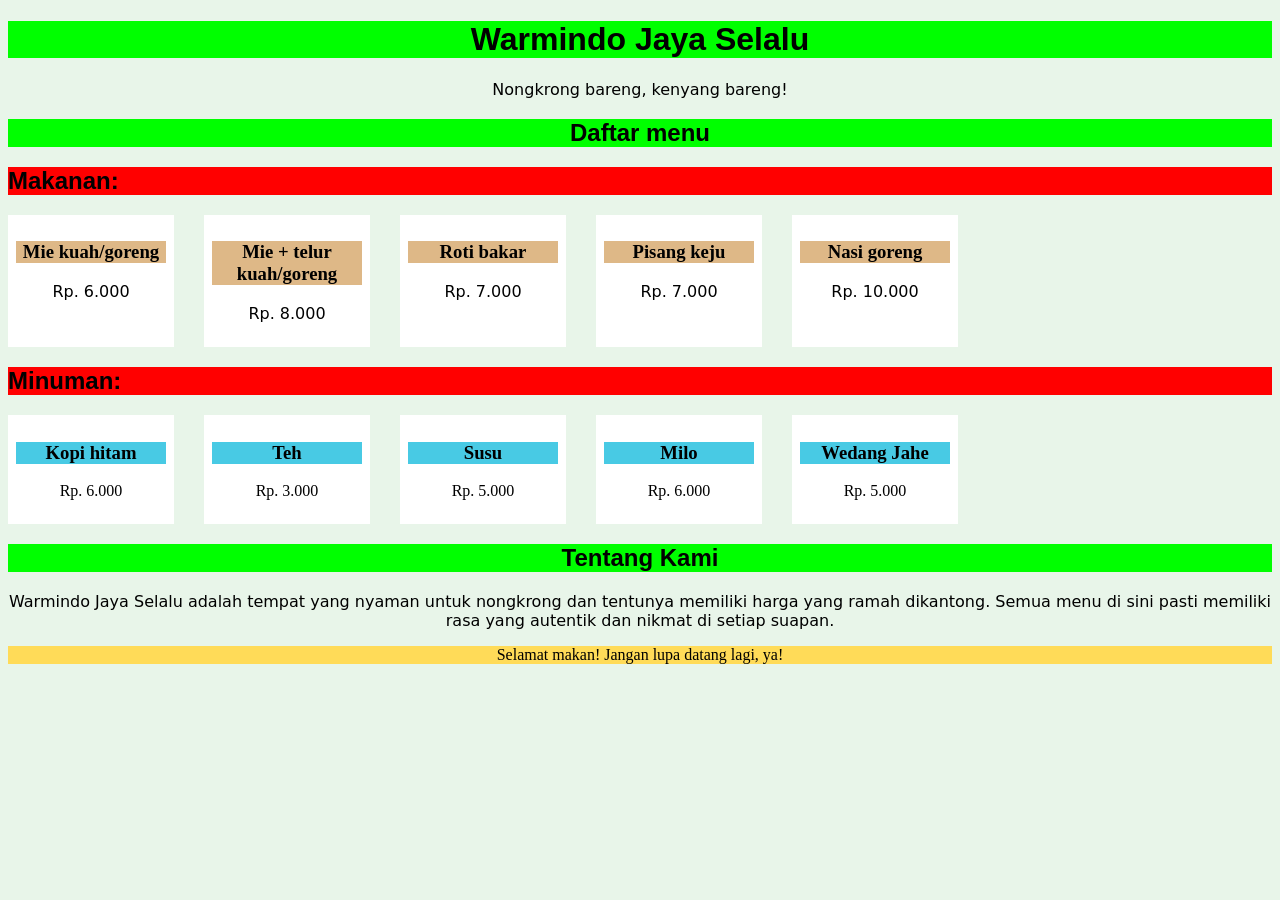
==== index.html @ a70ec014 "Add files via upload" ====
<!DOCTYPE html>
<head>
    <meta charset="UTF-8">
    <meta name="viewport" content="width=device-width, initial-scale=1.0">
    <title>Warmindo Jaya Selalu</title>
    <link rel="stylesheet" href="model.css">
</head>
<body>
    <h1>Warmindo Jaya Selalu</h1>
    <p>Nongkrong bareng, kenyang bareng!</p>
    <h2>Daftar menu</h2>

    <h2 id="jenis">Makanan:</h2>
    <div class="menu">
        <div>
        <h3>Mie kuah/goreng</h3>
        <p>Rp. 6.000</p>
    </div>

    <div>
        <h3>Mie + telur kuah/goreng</h3>
        <p>Rp. 8.000</p>
    </div>

    <div>
        <h3>Roti bakar</h3>
        <p>Rp. 7.000</p>
    </div>

    <div>
        <h3>Pisang keju</h3>
        <p>Rp. 7.000</p>
    </div>

    <div>
        <h3>Nasi goreng</h3>
        <p>Rp. 10.000</p>
    </div>
    </div>

    <h2 id="jenis">Minuman:</h2>
    <div class="minuman">
        <div>
        <h3 class="minum">Kopi hitam</h3>
        <p>Rp. 6.000</p>
    </div>

    <div>
        <h3 class="minum">Teh</h3>
        <p>Rp. 3.000</p>
    </div>

    <div>
        <h3 class="minum">Susu</h3>
        <p>Rp. 5.000</p>
    </div>
    <div>
        <h3 class="minum">Milo</h3>
        <p>Rp. 6.000</p>
    </div>
    <div>
        <h3 class="minum">Wedang Jahe</h3>
        <p>Rp. 5.000</p>
    </div>
    </div> 
    <h2>Tentang Kami</h2>
    <p>
        Warmindo Jaya Selalu adalah tempat yang nyaman untuk nongkrong dan tentunya memiliki harga yang ramah dikantong.
        Semua menu di sini pasti memiliki rasa yang autentik dan nikmat di setiap suapan.
    </p>
    <p class="penutup">
        Selamat makan! Jangan lupa datang lagi, ya!
    </p>
</body> 
</html>
---- model.css ----
body {
    font-family: system-ui, -apple-system, BlinkMacSystemFont, 'Segoe UI', Roboto, Oxygen, Ubuntu, Cantarell, 'Open Sans', 'Helvetica Neue', sans-serif;
    background-color: #E8F5E9;
    text-align: center;
}

h1, h2 {
    font-family: Arial, Helvetica, sans-serif;
    background-color: #00FF00;
}

.menu {
    display: flex;
    gap: 30px;
}

h3 {
    font-family: cursive;
    background-color: #deb887;
}

.minuman {
    display: flex;
    gap: 30px;
    font-family: cursive;
}

.minuman div {
    background-color: white;
    padding: 8px;
    width: 150px;
}

.menu div {
    background-color: white;
    padding: 8px;
    width: 150px;
}

.minum {
    background-color: #48cae4;
}

#jenis {
    text-align: left;
    background-color: red;
}

.menu div:hover {
    background-color: #ffd700;
}

.minum div:hover {
    background-color: #ffd700;
}

.minuman div:hover {
    background-color: #ffd700;
}

.penutup {
    font-family: 'Times New Roman', Times, serif;
    background-color: #ffdb58;
}
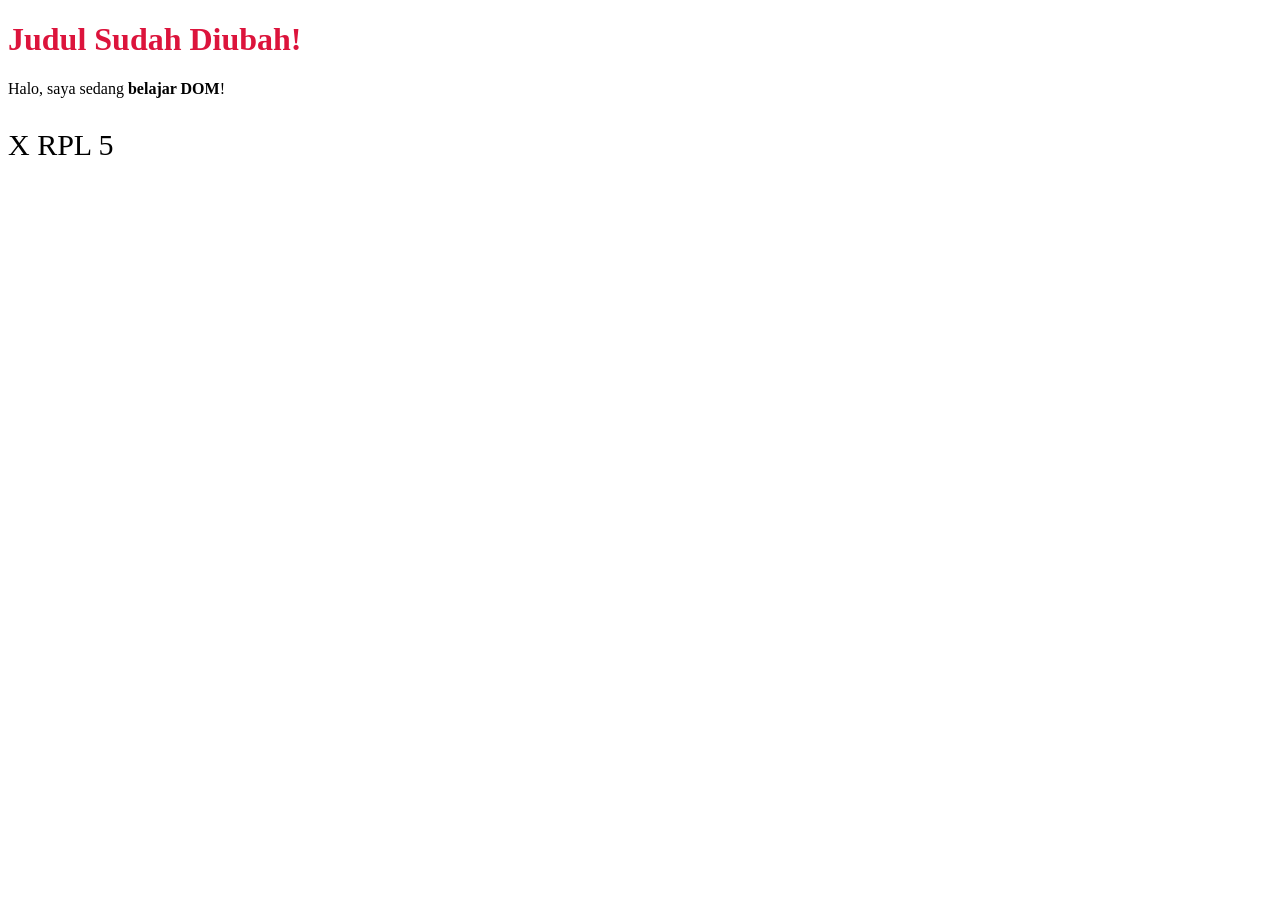
==== commit ec2e5d85: "Add files via upload" ====
--- a/index.html
+++ b/index.html
@@ -1,75 +1,14 @@
 <!DOCTYPE html>
+<html lang="id">
 <head>
-    <meta charset="UTF-8">
-    <meta name="viewport" content="width=device-width, initial-scale=1.0">
-    <title>Warmindo Jaya Selalu</title>
-    <link rel="stylesheet" href="model.css">
+  <meta charset="UTF-8">
+  <title>Praktikum 2 - getElementById</title>
 </head>
 <body>
-    <h1>Warmindo Jaya Selalu</h1>
-    <p>Nongkrong bareng, kenyang bareng!</p>
-    <h2>Daftar menu</h2>
-
-    <h2 id="jenis">Makanan:</h2>
-    <div class="menu">
-        <div>
-        <h3>Mie kuah/goreng</h3>
-        <p>Rp. 6.000</p>
-    </div>
-
-    <div>
-        <h3>Mie + telur kuah/goreng</h3>
-        <p>Rp. 8.000</p>
-    </div>
-
-    <div>
-        <h3>Roti bakar</h3>
-        <p>Rp. 7.000</p>
-    </div>
-
-    <div>
-        <h3>Pisang keju</h3>
-        <p>Rp. 7.000</p>
-    </div>
-
-    <div>
-        <h3>Nasi goreng</h3>
-        <p>Rp. 10.000</p>
-    </div>
-    </div>
-
-    <h2 id="jenis">Minuman:</h2>
-    <div class="minuman">
-        <div>
-        <h3 class="minum">Kopi hitam</h3>
-        <p>Rp. 6.000</p>
-    </div>
-
-    <div>
-        <h3 class="minum">Teh</h3>
-        <p>Rp. 3.000</p>
-    </div>
-
-    <div>
-        <h3 class="minum">Susu</h3>
-        <p>Rp. 5.000</p>
-    </div>
-    <div>
-        <h3 class="minum">Milo</h3>
-        <p>Rp. 6.000</p>
-    </div>
-    <div>
-        <h3 class="minum">Wedang Jahe</h3>
-        <p>Rp. 5.000</p>
-    </div>
-    </div> 
-    <h2>Tentang Kami</h2>
-    <p>
-        Warmindo Jaya Selalu adalah tempat yang nyaman untuk nongkrong dan tentunya memiliki harga yang ramah dikantong.
-        Semua menu di sini pasti memiliki rasa yang autentik dan nikmat di setiap suapan.
-    </p>
-    <p class="penutup">
-        Selamat makan! Jangan lupa datang lagi, ya!
-    </p>
-</body> 
-</html>+  <h1 id="judul">Selamat Datang</h1>
+  <p id="sapaan">Ini adalah teks awal.</p>
+  <p id="kelas">X RPL 5</p>
+ 
+  <script src="script.js"></script>
+</body>
+</html>
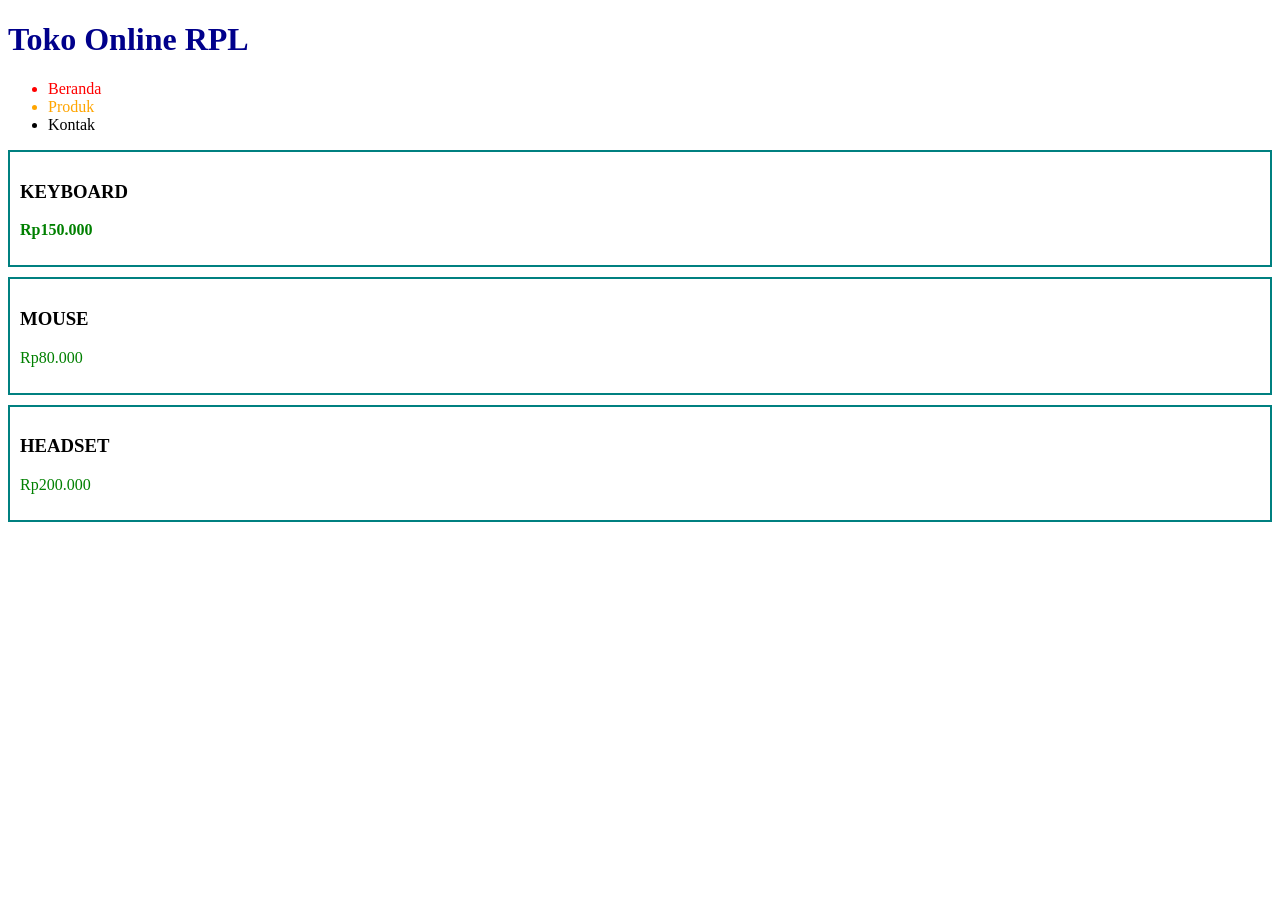
==== commit 8e8d9f5e: "Add files via upload" ====
--- a/index.html
+++ b/index.html
@@ -2,12 +2,29 @@
 <html lang="id">
 <head>
   <meta charset="UTF-8">
-  <title>Praktikum 2 - getElementById</title>
+  <title>Praktikum 4 - querySelector</title>
 </head>
 <body>
-  <h1 id="judul">Selamat Datang</h1>
-  <p id="sapaan">Ini adalah teks awal.</p>
-  <p id="kelas">X RPL 5</p>
+  <h1 id="judul">Toko Online RPL</h1>
+ 
+  <ul class="menu">
+    <li>Beranda</li>
+    <li>Produk</li>
+    <li>Kontak</li>
+  </ul>
+ 
+  <div class="kartu">
+    <h3>Keyboard</h3>
+    <p class="harga">Rp150.000</p>
+  </div>
+  <div class="kartu">
+    <h3>Mouse</h3>
+    <p class="harga">Rp80.000</p>
+  </div>
+  <div class="kartu">
+    <h3>Headset</h3>
+    <p class="harga">Rp200.000</p>
+  </div>
  
   <script src="script.js"></script>
 </body>
